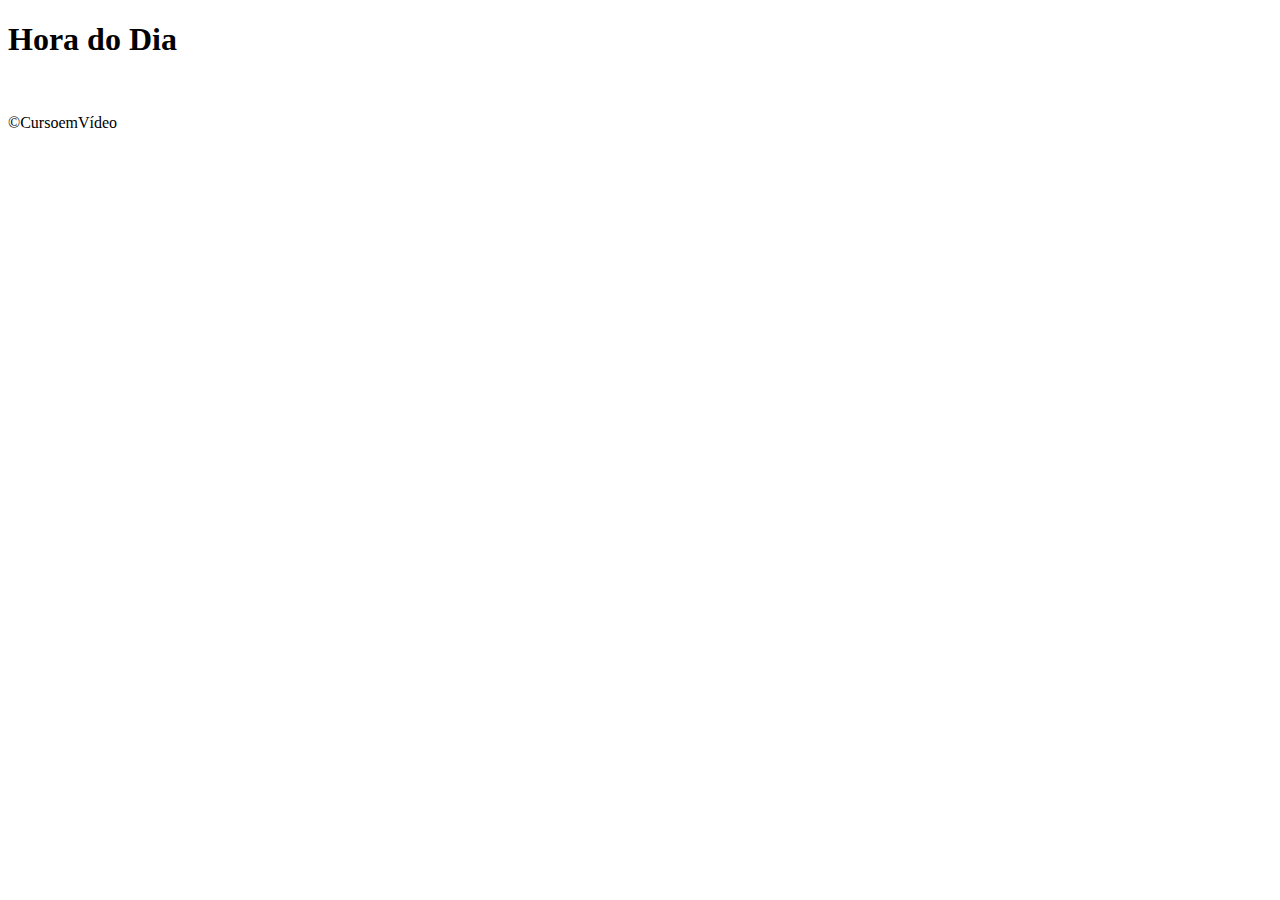
==== exercicio01/index.html @ 6d3b5532 "iniciando projetinho" ====
<!DOCTYPE html>
<html lang="pt-br">
  <head>
    <meta charset="UTF-8" />
    <meta http-equiv="X-UA-Compatible" content="IE=edge" />
    <meta name="viewport" content="width=device-width, initial-scale=1.0" />
    <title>Hora do dia</title>
    <link rel="stylesheet" href="./style.css" />
  </head>
  <body onload="carregar()">
    <header>
      <h1>Hora do Dia</h1>
    </header>
    <section>
      <div id="msg"></div>
      <div id="foto">
        <img id="img" src="./imagens/dia.jpeg" alt="" />
      </div>
    </section>
    <footer>
      <p>&copy;CursoemVídeo</p>
    </footer>
    <script src="./script.js"></script>
  </body>
</html>
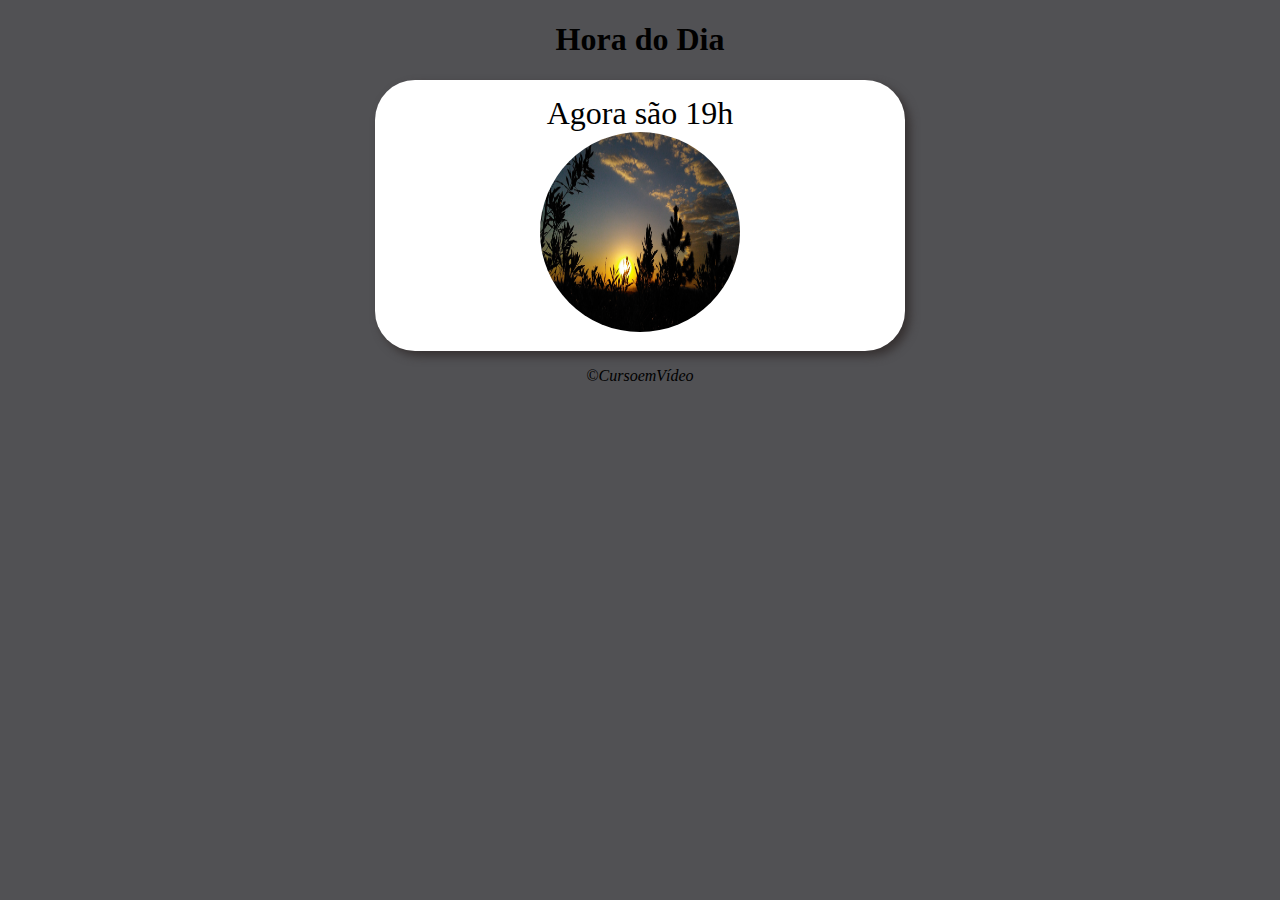
==== commit 09cf8e99: "correções" ====
--- a/exercicio01/index.html
+++ b/exercicio01/index.html
@@ -14,7 +14,7 @@
     <section>
       <div id="msg"></div>
       <div id="foto">
-        <img id="img" src="./imagens/dia.jpeg" alt="" />
+        <img id="imagem" src="fotodia.jpeg" alt="" />
       </div>
     </section>
     <footer>
--- a/exercicio01/style.css
+++ b/exercicio01/style.css
@@ -0,0 +1,35 @@
+body {
+  background-color: #babae9;
+  font: Cambria, Cochin, Georgia, Times, "Times New Roman", serif;
+}
+header {
+  text-align: center;
+  color: #000000;
+}
+
+section {
+  background-color: #ffffff;
+  padding: 15px;
+  width: 500px;
+  margin: auto;
+  border-radius: 40px;
+  box-shadow: 5px 5px 10px #363131;
+}
+#msg {
+  text-align: center;
+  font-size: 32px;
+}
+#foto {
+  text-align: center;
+}
+#imagem {
+  height: 200px;
+  width: 200px;
+  border-radius: 50%;
+}
+
+footer {
+  text-align: center;
+  color: #000000;
+  font-style: italic;
+}
